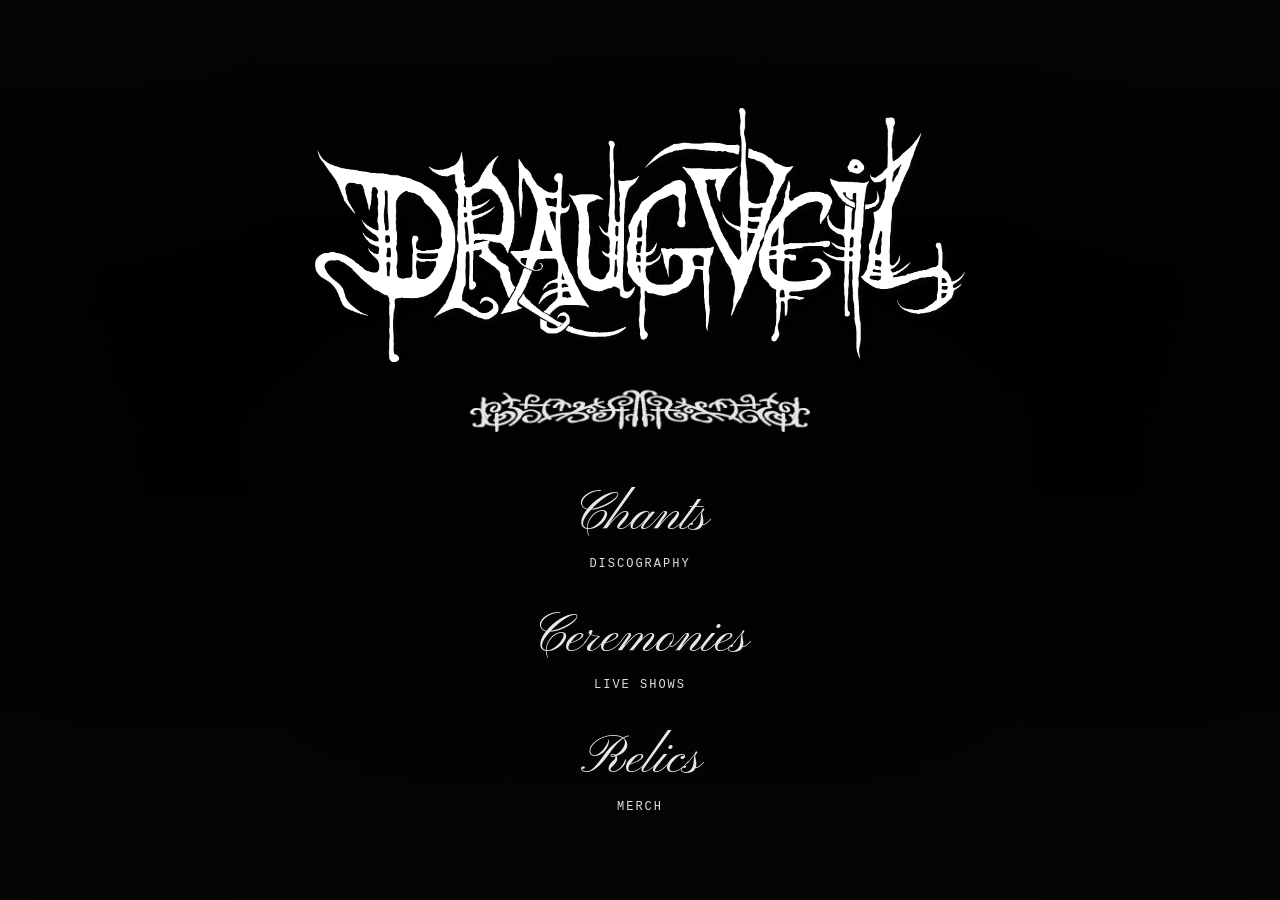
==== index.html @ f0e38cd9 "Add files via upload" ====
<!doctype html>
<html lang="en"><head><meta charset="utf-8"><meta name="viewport" content="width=device-width, initial-scale=1"><meta name="theme-color" content="#101512"><meta name="description" content="Enter the world of Draugveil. Chants, ceremonies and relics."><title>Draugveil</title><link rel="icon" href="favicon.ico"><link rel="icon" type="image/png" sizes="48x48" href="favicon-48.png"><link rel="icon" type="image/png" sizes="192x192" href="favicon-192.png"><link rel="apple-touch-icon" sizes="180x180" href="apple-touch-icon.png"><link rel="preload" href="pinyon-script.ttf" as="font" type="font/ttf" crossorigin><link rel="stylesheet" href="style.css"></head>
<body>
<video class="landscape background-video" autoplay muted loop playsinline preload="auto" disablepictureinpicture disableremoteplayback controlslist="nodownload nofullscreen noremoteplayback" webkit-playsinline aria-hidden="true" tabindex="-1"><source src="background-video.mp4" type="video/mp4"></video><div class="veil" aria-hidden="true"></div><div class="pixel-texture" aria-hidden="true"></div>
<main id="main">
<section id="home" class="screen home" aria-label="Main menu">
<div class="title-wrap"><h1><img class="artist-logo" src="draugveil-logo.png" alt="Draugveil" width="2048" height="799"></h1><div class="ornament" aria-hidden="true"><img src="draugveil-ornament.png" alt="" width="1920" height="1080"></div></div>
<nav class="game-menu" aria-label="Main sections"><a role="button" tabindex="0" data-route="chants"><span class="rune">✧</span>Chants<small>DISCOGRAPHY</small></a><a role="button" tabindex="0" data-route="ceremonies"><span class="rune">✧</span>Ceremonies<small>LIVE SHOWS</small></a><a role="button" tabindex="0" data-route="relics"><span class="rune">✧</span>Relics<small>MERCH</small></a></nav>
</section>
<section id="chants" class="screen inner" hidden><a role="button" tabindex="0" data-route="home" class="back">‹ RETURN TO THE GATE</a><h2>Chants</h2><div id="releases" class="releases"></div></section>
<section id="ceremonies" class="screen inner" hidden><a role="button" tabindex="0" data-route="home" class="back">‹ RETURN TO THE GATE</a><h2>Ceremonies</h2><div class="empty-state"><h3>The next gathering awaits.</h3></div></section>
<section id="relics" class="screen inner" hidden><a role="button" tabindex="0" data-route="home" class="back">‹ RETURN TO THE GATE</a><h2>Relics</h2><div class="empty-state relics-store"><a class="phantom-lure-link" href="https://www.phantomlure.com/search?q=Draugveil&amp;options%5Bprefix%5D=last" target="_self" aria-label="Shop Draugveil vinyls, CDs and tapes at Phantom Lure"><img src="phantom-lure-logo.png" alt="Phantom Lure" width="500" height="74"><span class="phantom-lure-formats">Vinyls, CD, Tapes</span></a></div></section>
</main>
<script src="content.js"></script><script src="app.js"></script></body></html>
---- style.css ----
:root{color-scheme:dark;--ivory:#e8e8e8;--muted:#dedede;--accent:#e8e8e8;--ink:#0b100d;--cursor:auto}*{box-sizing:border-box}html{min-height:100%;background:var(--ink);cursor:var(--cursor)}body{margin:0;min-height:100svh;color:var(--ivory);font-family:Georgia,'Times New Roman',serif}a,button{cursor:var(--cursor);-webkit-tap-highlight-color:transparent}a{color:inherit;text-decoration:none}button{font:inherit;color:inherit}button:focus-visible,a:focus-visible{outline:1px solid #e8e8e8;outline-offset:8px}.landscape,.veil,.scanlines{position:fixed;inset:0;pointer-events:none}.landscape{background:#000;image-rendering:pixelated}.veil{background:linear-gradient(180deg,#060a0ba6,transparent 30%,#05080738 65%,#050807cb),radial-gradient(ellipse at center,#060c094d 5%,#05080720 50%,#030505a8 100%)}.scanlines{z-index:5;opacity:.17;background:repeating-linear-gradient(0deg,#000 0px,#000 1px,transparent 1px,transparent 3px)}header,footer{position:relative;z-index:6;display:flex;align-items:center;justify-content:space-between;margin:0 42px}header{height:86px;border-bottom:1px solid #e8e8e820}header .home-link{font-size:25px;letter-spacing:-8px;padding-right:10px}header .home-link span{font-size:21px}.edition,.eyebrow,footer,.back,.text-link{font-family:'Courier New',monospace;font-size:12px;letter-spacing:2px}.edition{color:#dedede}main{position:relative;z-index:2;min-height:calc(100svh - 144px)}.screen{animation:arrive .6s ease both}.screen[hidden]{display:none}.home{min-height:calc(100svh - 144px);display:flex;align-items:center;flex-direction:column;padding:5.5vh 24px 4vh}.title-wrap{text-align:center}.eyebrow{font-size:12px;letter-spacing:5px;color:#dedede;margin:0 0 16px}h1{font-size:clamp(70px,9.5vw,146px);font-weight:400;letter-spacing:-7px;margin:0;line-height:1.08;color:#e8e8e8;text-shadow:3px 4px 0 #060906,0 0 22px #ffffff26;font-variant:small-caps}.game-menu{margin-top:5vh;display:flex;flex-direction:column;gap:12px;align-items:center;width:min(440px,100%)}.game-menu a{width:100%;text-align:center;font-size:clamp(30px,3vw,42px);letter-spacing:2px;position:relative;padding:8px 30px 12px;text-shadow:2px 3px #040704;transition:color .2s,background .2s}.game-menu a:hover,.game-menu a:focus-visible{color:#e8e8e8;background:linear-gradient(90deg,transparent,#e8e8e813,transparent);outline:none}.game-menu a:focus-visible{box-shadow:0 1px #e8e8e865}.game-menu small{font:10px 'Courier New',monospace;display:block;letter-spacing:3px;color:#dedede;margin-top:7px}.rune{position:absolute;left:26px;top:15px;opacity:0;font-size:26px;color:#e8e8e8}.game-menu a:hover .rune,.game-menu a:focus-visible .rune{opacity:1}footer{min-height:58px;font-size:11px;color:#dedede;border-top:1px solid #e8e8e820;letter-spacing:1px}.footer-mark{margin-left:12px;color:#e8e8e8}.key-hint{font-size:10px;letter-spacing:1.5px}.key-hint i{padding:0 10px;color:#dedede}.inner{max-width:1080px;margin:auto;padding:25px 40px 60px;text-align:center}.back{display:block;width:fit-content;font-size:12px;letter-spacing:1px;margin:0 0 38px;color:#e8e8e8}.inner h2{font-weight:400;font-size:64px;margin:0 0 36px;letter-spacing:2px}.inner .eyebrow{font-size:11px;letter-spacing:3px}.releases{display:grid;grid-template-columns:repeat(3,minmax(0,1fr));gap:30px;text-align:left}.release{padding:12px;border:1px solid #e8e8e82e;background:#080808f2;transition:transform .2s,border-color .2s;display:block}.release:hover{transform:translateY(-4px);border-color:#e8e8e879}.cover{aspect-ratio:1;display:flex;align-items:center;justify-content:center;border:1px solid #e8e8e82e;background:#141414;color:#dedede;font-size:14px;text-align:center;letter-spacing:2px}.cover img{width:100%;height:100%;object-fit:cover}.release h3{font-size:20px;font-weight:400;line-height:1.4;margin:16px 0 10px}.release p{font:12px 'Courier New',monospace;color:#dedede;line-height:1.6}.text-link{display:inline-block;font-size:13px;margin-top:32px;padding-bottom:7px;border-bottom:1px solid #e8e8e860}.empty-state{padding:40px 24px 55px;border-top:1px solid #e8e8e838;border-bottom:1px solid #e8e8e838;background:#080808f2;max-width:690px;margin:0 auto}.empty-rune{font-size:44px;color:#e8e8e8}.empty-state h3{font-weight:400;font-size:30px}.empty-state p{color:#dedede;font-size:16px;line-height:1.6}@keyframes arrive{from{opacity:0;transform:translateY(8px)}to{opacity:1;transform:translateY(0)}}@media(max-width:650px){header,footer{margin:0 20px}header{height:68px}.edition{font-size:9px;letter-spacing:1.5px}.home{padding-top:9vh;min-height:calc(100svh - 124px)}h1{letter-spacing:-4px;font-size:76px}.eyebrow{font-size:10px;letter-spacing:4px}.game-menu{margin-top:5vh;gap:9px;width:300px}.game-menu a{font-size:34px}.key-hint{display:none}.inner{padding:24px 22px 50px}.inner h2{font-size:48px}.releases{grid-template-columns:1fr;max-width:340px;margin:auto}.back{font-size:11px}.landscape{background-position:50% center}main{min-height:calc(100svh - 124px)}footer{min-height:56px}}@media(prefers-reduced-motion:reduce){*,*:before,*:after{animation:none!important;transition:none!important}}
.game-menu small{font-size:12px;letter-spacing:2px}.edition,.key-hint,footer{font-size:12px}.inner .eyebrow{font-size:12px}
h1{letter-spacing:-3px;font-variant:normal;font-size:clamp(82px,11.5vw,168px)}.releases:has(>.release:only-child){grid-template-columns:minmax(0,340px);justify-content:center}.game-menu a{font-size:42px}.veil{background:linear-gradient(180deg,#060a0b66,transparent 30%,#05080720 65%,#050807bb),radial-gradient(ellipse at center,#060c0933 5%,#05080710 50%,#03050588 100%)}@media(max-width:650px){h1{font-size:83px}.game-menu a{font-size:38px}.edition{font-size:10px}}

/* Unframed main menu and original artist mark. */

main,.home{min-height:100svh}.home{padding-top:clamp(72px,12vh,130px);padding-bottom:48px}.inner{padding-top:82px}
.title-wrap{width:min(650px,86vw)}h1{line-height:1;margin:0}.artist-logo{display:block;width:100%;height:auto;max-height:29vh;object-fit:contain;filter:drop-shadow(2px 3px 2px #060906)}
.game-menu a:hover,.game-menu a:focus-visible{color:#a94b4b}.game-menu a:hover small,.game-menu a:focus-visible small,.game-menu a:hover .rune,.game-menu a:focus-visible .rune{color:#a94b4b}
.back:hover,.text-link:hover{color:#a94b4b}
@media(max-width:650px){.home{padding-top:100px}.artist-logo{max-height:25vh}.inner{padding-top:80px}}
.ruby-cursor{display:none;position:fixed;top:0;left:0;width:40px;height:71px;pointer-events:none;z-index:2147483647;mix-blend-mode:normal;image-rendering:pixelated}
@media(hover:hover) and (pointer:fine){html.ruby-cursor-active,html.ruby-cursor-active *{cursor:none!important}}

.background-video{width:100%;height:100%;object-fit:cover;object-position:center;z-index:0}.ruby-cursor{isolation:isolate}

.ornament{position:relative;width:min(340px,70vw);aspect-ratio:1408/202;margin:22px auto 0;overflow:hidden;opacity:.91;pointer-events:none}.ornament img{position:absolute;width:136.363636%;max-width:none;height:auto;left:-18.181818%;top:-217.326733%}

/* Neutral panels and expandable listening destinations. */
.release,.empty-state,.cover{border-color:#b8b8b866}.release:hover,.release[aria-expanded="true"]{border-color:#e8e8e8}
.releases{display:flex;flex-direction:column;gap:32px}.release-row{display:flex;align-items:center;justify-content:center;gap:36px;width:100%;min-width:0}
.release-row.expanded{justify-content:flex-start}.release{flex:0 0 320px;width:320px;max-width:100%;text-align:left;border-radius:0;appearance:none}
.release-title{display:block;font-size:20px;line-height:1.4;margin:16px 0 10px}.release-meta{display:block;font:12px 'Courier New',monospace;color:#dedede;line-height:1.6}
.platform-links{display:flex;flex-wrap:wrap;gap:12px 24px;align-items:center;animation:arrive .25s ease both}.platform-links[hidden]{display:none}
.platform-links a{font:14px 'Courier New',monospace;letter-spacing:1px;color:#e8e8e8;text-transform:uppercase;padding:14px 0;white-space:nowrap}.platform-links a:hover,.platform-links a:focus-visible{color:#a94b4b}
@media(max-width:750px){.release-row,.release-row.expanded{flex-direction:column;gap:20px;align-items:center}.release{flex-basis:auto}.platform-links{justify-content:center}}

@font-face{font-family:'Draugveil Script';src:url('pinyon-script.ttf') format('truetype');font-weight:400;font-style:normal;font-display:block}
.game-menu a,.inner h2{font-family:'Draugveil Script',cursive;font-weight:400;letter-spacing:0;text-transform:none}
.game-menu a{font-size:54px;line-height:1.25;padding:6px 30px 14px}.game-menu small{line-height:1.5;margin-top:4px}.inner h2{font-size:76px;line-height:1.3;margin-bottom:32px}
.platform-links{flex-direction:column;align-items:flex-start;flex-wrap:nowrap;gap:10px}.platform-links a{text-transform:none;font-size:16px;letter-spacing:1px;padding:12px 0}
@media(max-width:750px){.platform-links{align-items:flex-start;align-self:center}}
@media(max-width:650px){.game-menu a{font-size:48px}.inner h2{font-size:64px}}

.platform-links a{text-transform:uppercase}

.section-blackout{position:fixed;inset:0;background:#000;opacity:0;pointer-events:none;z-index:2147483646}
.section-blackout.active{pointer-events:auto}
.screen{animation:none}

.empty-state h3,.empty-state p{font-family:'Courier New',monospace;font-weight:400;letter-spacing:1px;line-height:1.6}
.empty-state h3{font-size:20px}.empty-state p{font-size:16px}
.relics-store{display:flex;align-items:center;justify-content:center;max-width:560px;min-height:0;padding:30px 24px}
.phantom-lure-link{display:block;width:min(420px,88%);padding:18px 12px;transition:filter .18s ease,transform .18s ease}
.phantom-lure-link img{display:block;width:100%;height:auto;opacity:.92}
.phantom-lure-formats{display:block;margin-top:20px;font:14px 'Courier New',monospace;letter-spacing:2px;text-align:center;color:#dedede}
@media(hover:hover) and (pointer:fine){.phantom-lure-link:hover,.phantom-lure-link:focus-visible{filter:brightness(0) saturate(100%) invert(38%) sepia(22%) saturate(1885%) hue-rotate(314deg) brightness(89%) contrast(88%);transform:scale(1.025);outline:none}}
@media(hover:none),(pointer:coarse){.phantom-lure-link{transition:none}.phantom-lure-link:active{filter:brightness(0) saturate(100%) invert(38%) sepia(22%) saturate(1885%) hue-rotate(314deg) brightness(89%) contrast(88%)}}

/* Touch menus highlight only during a press, without sticky hover selection. */
@media(hover:none),(pointer:coarse){
 .game-menu a{-webkit-user-select:none;user-select:none;-webkit-touch-callout:none;touch-action:manipulation;transition:none}
 .game-menu a:hover{color:var(--ivory);background:none;box-shadow:none}
 .game-menu a:hover small{color:var(--muted)}
 .game-menu .rune,.game-menu a:hover .rune,.game-menu a:focus-visible .rune{display:none}
 .game-menu a:active,.game-menu a:active small{color:#a94b4b}
 .release:hover{transform:none}
}

.platform-links{align-items:center;text-align:center;min-width:150px}
.platform-links a{display:block;width:100%;text-align:center}
.background-video{pointer-events:none;user-select:none;-webkit-user-select:none}
.background-video::-webkit-media-controls,.background-video::-webkit-media-controls-enclosure,.background-video::-webkit-media-controls-start-playback-button{display:none!important;-webkit-appearance:none}

/* Keep the mobile gate fully visible in one viewport. Inner screens still scroll. */
@media(max-width:650px){
 body.home-open{position:fixed;inset:0;width:100%;height:100svh;min-height:0;overflow:hidden;overscroll-behavior:none}
 body.home-open main{height:100svh;min-height:0;overflow:hidden}
 body.home-open #home{height:100svh;min-height:0;overflow:hidden;justify-content:center;padding:max(24px,env(safe-area-inset-top)) 12px max(24px,env(safe-area-inset-bottom))}
 body.home-open #home .title-wrap{width:min(600px,96vw);flex:0 0 auto}
 body.home-open #home .artist-logo{width:100%;max-height:none}
 body.home-open #home .ornament{width:min(330px,72vw);margin:8px auto 0}
 body.home-open #home .game-menu{width:min(360px,92vw);margin-top:clamp(20px,3.4svh,32px);gap:clamp(6px,1.4svh,14px)}
 body.home-open #home .game-menu a{font-size:clamp(46px,7.2svh,56px);line-height:1.08;padding:clamp(5px,.8svh,8px) 20px clamp(7px,1.1svh,11px)}
 body.home-open #home .game-menu small{font-size:clamp(10px,1.35svh,12px);line-height:1.2;margin-top:1px}
}
@media(max-width:650px) and (max-height:650px){
 body.home-open #home .title-wrap{width:min(490px,82vw)}
 body.home-open #home .ornament{width:min(250px,58vw);margin-top:2px}
 body.home-open #home .game-menu{margin-top:6px;gap:0}
 body.home-open #home .game-menu a{font-size:34px;padding:1px 22px 4px}
 body.home-open #home .game-menu small{font-size:9px}
}

/* Fine ordered pixel texture, without horizontal CRT bands. */
.pixel-texture{position:fixed;inset:0;pointer-events:none;z-index:1;opacity:.09;background-image:conic-gradient(#000 25%,transparent 0 50%,#000 0 75%,transparent 0);background-size:4px 4px}
.background-video{filter:contrast(1.08) saturate(.72)}
.phantom-lure-link{touch-action:manipulation;-webkit-touch-callout:none}
.phantom-lure-link img{pointer-events:none}
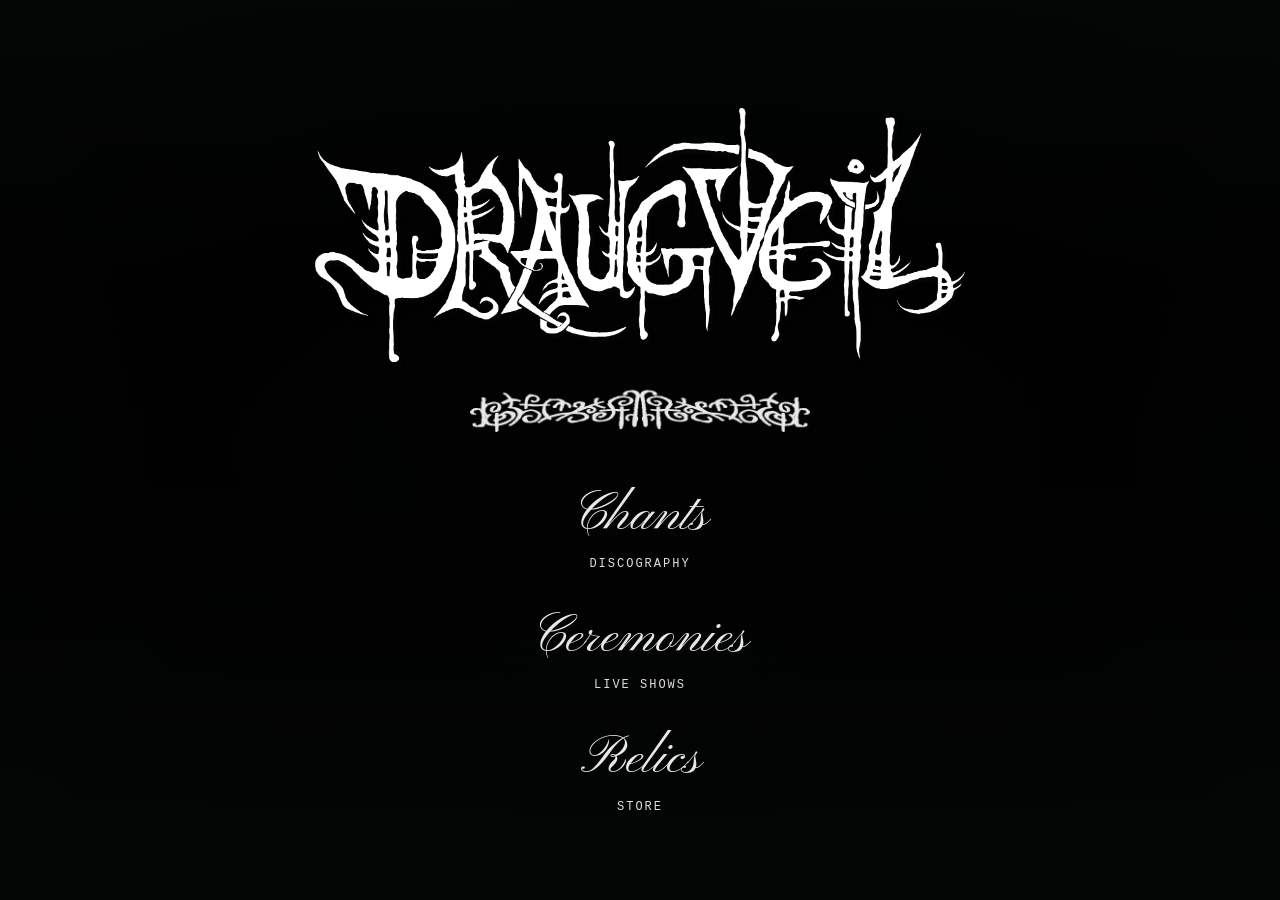
==== commit 37b0ceed: "Add files via upload" ====
--- a/index.html
+++ b/index.html
@@ -1,14 +1,42 @@
 <!doctype html>
-<html lang="en"><head><meta charset="utf-8"><meta name="viewport" content="width=device-width, initial-scale=1"><meta name="theme-color" content="#101512"><meta name="description" content="Enter the world of Draugveil. Chants, ceremonies and relics."><title>Draugveil</title><link rel="icon" href="favicon.ico"><link rel="icon" type="image/png" sizes="48x48" href="favicon-48.png"><link rel="icon" type="image/png" sizes="192x192" href="favicon-192.png"><link rel="apple-touch-icon" sizes="180x180" href="apple-touch-icon.png"><link rel="preload" href="pinyon-script.ttf" as="font" type="font/ttf" crossorigin><link rel="stylesheet" href="style.css"></head>
+<html lang="en"><head><meta charset="utf-8"><meta name="viewport" content="width=device-width, initial-scale=1"><meta name="theme-color" content="#101512"><meta name="description" content="Draugveil."><title>Draugveil</title><link rel="icon" href="favicon.ico"><link rel="icon" type="image/png" sizes="48x48" href="favicon-48.png"><link rel="icon" type="image/png" sizes="192x192" href="favicon-192.png"><link rel="apple-touch-icon" sizes="180x180" href="apple-touch-icon.png"><link rel="preload" href="pinyon-script.ttf" as="font" type="font/ttf" crossorigin><link rel="stylesheet" href="style.css"><style>
+/* Raise the mobile home UI together, preserving all dimensions and spacing. */
+@media (max-width:650px) {
+ body.home-open #home > .title-wrap,
+ body.home-open #home > .game-menu {
+  position:relative;
+  top:calc(0px - clamp(0px, calc(100svh - 650px), 70px));
+ }
+}
+
+/* Allow natural mobile scrolling while preserving the first-screen menu layout. */
+@media (max-width:650px) {
+ body.home-open {
+  position:static;
+  inset:auto;
+  height:auto;
+  min-height:100svh;
+  overflow:visible;
+  overscroll-behavior:auto;
+ }
+ body.home-open main {
+  height:auto;
+  min-height:calc(100vh + 96px);
+  min-height:calc(100dvh + 96px);
+  overflow:visible;
+ }
+}
+</style><link rel="stylesheet" href="kingdom-launcher.css"></head>
 <body>
 <video class="landscape background-video" autoplay muted loop playsinline preload="auto" disablepictureinpicture disableremoteplayback controlslist="nodownload nofullscreen noremoteplayback" webkit-playsinline aria-hidden="true" tabindex="-1"><source src="background-video.mp4" type="video/mp4"></video><div class="veil" aria-hidden="true"></div><div class="pixel-texture" aria-hidden="true"></div>
 <main id="main">
 <section id="home" class="screen home" aria-label="Main menu">
 <div class="title-wrap"><h1><img class="artist-logo" src="draugveil-logo.png" alt="Draugveil" width="2048" height="799"></h1><div class="ornament" aria-hidden="true"><img src="draugveil-ornament.png" alt="" width="1920" height="1080"></div></div>
-<nav class="game-menu" aria-label="Main sections"><a role="button" tabindex="0" data-route="chants"><span class="rune">✧</span>Chants<small>DISCOGRAPHY</small></a><a role="button" tabindex="0" data-route="ceremonies"><span class="rune">✧</span>Ceremonies<small>LIVE SHOWS</small></a><a role="button" tabindex="0" data-route="relics"><span class="rune">✧</span>Relics<small>MERCH</small></a></nav>
+<nav class="game-menu" aria-label="Main sections"><a role="button" tabindex="0" data-route="chants"><span class="rune">✧</span>Chants<small>DISCOGRAPHY</small></a><a role="button" tabindex="0" data-route="ceremonies"><span class="rune">✧</span>Ceremonies<small>LIVE SHOWS</small></a><a role="button" tabindex="0" data-route="relics"><span class="rune">✧</span>Relics<small>STORE</small></a></nav>
 </section>
 <section id="chants" class="screen inner" hidden><a role="button" tabindex="0" data-route="home" class="back">‹ RETURN TO THE GATE</a><h2>Chants</h2><div id="releases" class="releases"></div></section>
-<section id="ceremonies" class="screen inner" hidden><a role="button" tabindex="0" data-route="home" class="back">‹ RETURN TO THE GATE</a><h2>Ceremonies</h2><div class="empty-state"><h3>The next gathering awaits.</h3></div></section>
+<section id="ceremonies" class="screen inner" hidden><a role="button" tabindex="0" data-route="home" class="back">‹ RETURN TO THE GATE</a><h2>Ceremonies</h2><div class="ceremonies-list"><a class="ceremony-event" href="https://www.blacksilence.de/event-details/wintermelodei-2026" target="_blank" rel="noopener noreferrer" aria-label="Wintermelodei 2026, Münster, Germany, 5 December 2026"><span class="ceremony-name">WINTERMELODEI 2026</span><span class="ceremony-location">MÜNSTER · GERMANY</span><time datetime="2026-12-05">5 DECEMBER 2026</time></a><a class="ceremony-event" href="https://fienta.com/et/sugis-extreme-fest-4" target="_blank" rel="noopener noreferrer" aria-label="Sügis Extreme Fest vol. 4, Tallinn, Estonia, 11 December 2026"><span class="ceremony-name">SÜGIS EXTREME FEST VOL. 4</span><span class="ceremony-location">TALLINN · ESTONIA</span><time datetime="2026-12-11">11 DECEMBER 2026</time></a></div></section>
 <section id="relics" class="screen inner" hidden><a role="button" tabindex="0" data-route="home" class="back">‹ RETURN TO THE GATE</a><h2>Relics</h2><div class="empty-state relics-store"><a class="phantom-lure-link" href="https://www.phantomlure.com/search?q=Draugveil&amp;options%5Bprefix%5D=last" target="_self" aria-label="Shop Draugveil vinyls, CDs and tapes at Phantom Lure"><img src="phantom-lure-logo.png" alt="Phantom Lure" width="500" height="74"><span class="phantom-lure-formats">Vinyls, CD, Tapes</span></a></div></section>
 </main>
-<script src="content.js"></script><script src="app.js"></script></body></html>
+<script src="content.js"></script><script src="app.js"></script><script src="kingdom-launcher.js?v=20260929-packed-assets"></script></body></html>
+
--- a/style.css
+++ b/style.css
@@ -87,3 +87,14 @@
 .background-video{filter:contrast(1.08) saturate(.72)}
 .phantom-lure-link{touch-action:manipulation;-webkit-touch-callout:none}
 .phantom-lure-link img{pointer-events:none}
+
+/* Compact vertical list of upcoming live rituals. */
+.ceremonies-list{display:flex;flex-direction:column;align-items:center;gap:16px;width:100%}
+.ceremony-event{display:flex;flex-direction:column;align-items:center;width:min(480px,100%);padding:20px 24px 21px;border:1px solid #b8b8b875;background:#080808df;color:var(--ivory);font-family:'Courier New',monospace;text-align:center;transition:color .16s ease,border-color .16s ease,background-color .16s ease}
+.ceremony-name{font-size:17px;line-height:1.45;letter-spacing:1.5px}
+.ceremony-location,.ceremony-event time{font-size:13px;line-height:1.45;letter-spacing:2px;color:inherit}
+.ceremony-location{margin-top:12px}
+.ceremony-event time{margin-top:5px}
+.ceremony-event:hover,.ceremony-event:focus-visible{color:#a94b4b;border-color:#a94b4b;background:#0d0808ed;outline:none}
+@media(hover:none),(pointer:coarse){.ceremony-event{touch-action:manipulation;-webkit-touch-callout:none;transition:none}.ceremony-event:hover{color:var(--ivory);border-color:#b8b8b875;background:#080808df}.ceremony-event:active{color:#a94b4b;border-color:#a94b4b;background:#0d0808ed}}
+@media(max-width:650px){.ceremonies-list{width:min(88vw,430px);margin:auto}.ceremony-event{padding:18px 14px 19px}.ceremony-name{font-size:15px}.ceremony-location,.ceremony-event time{font-size:11px;letter-spacing:1.5px}}
--- a/kingdom-launcher.css
+++ b/kingdom-launcher.css
@@ -0,0 +1,6 @@
+.kingdom-dialog{padding:0;border:0;max-width:none;max-height:none;width:100vw;height:100dvh;margin:0;background:#000;overflow:hidden;color:#fff}
+.kingdom-dialog::backdrop{background:#000}
+.kingdom-dialog iframe{display:block;border:0;width:100%;height:100%;background:#000}
+.kingdom-close{position:absolute;top:8px;right:12px;z-index:3;width:38px;height:38px;padding:0;border:1px solid #555;background:#080808;color:#eee;font:30px/1 Georgia,serif;cursor:pointer}
+.kingdom-close:hover,.kingdom-close:focus-visible{color:#ce2035;border-color:#ce2035}
+@media(hover:hover) and (pointer:fine){#home .artist-logo[role=button]{cursor:pointer}#home .artist-logo[role=button]:focus-visible{outline:1px solid #b51a2e;outline-offset:8px}}
